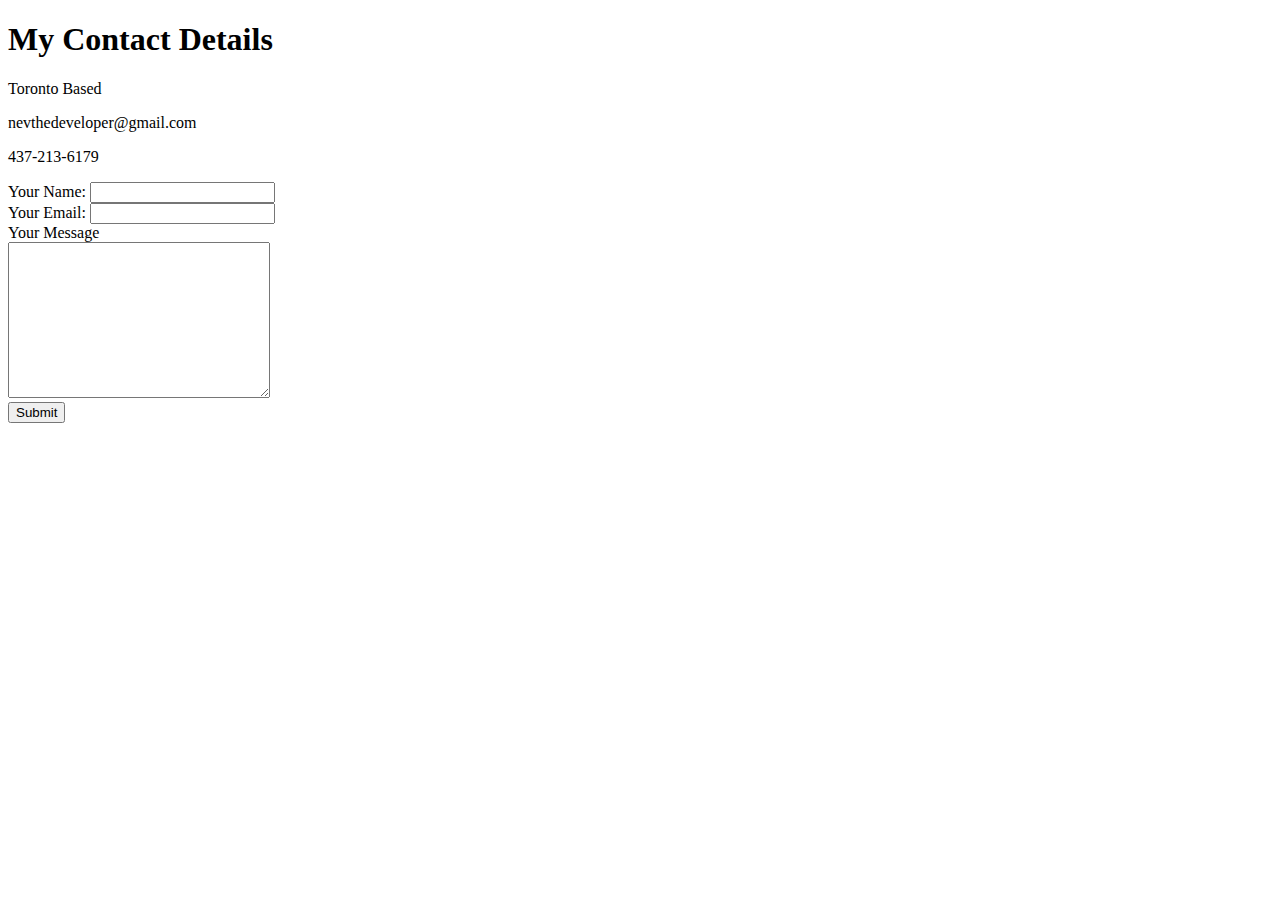
==== contact.html @ 5d31867e "First Commit" ====
<!DOCTYPE html>
<html lang="en">
<head>
    <meta charset="UTF-8">
    <meta http-equiv="X-UA-Compatible" content="IE=edge">
    <meta name="viewport" content="width=device-width, initial-scale=1.0">
    <title>Contact Me</title>
</head>
<body>
    <h1>My Contact Details</h1>
    <p>Toronto Based</p>
    <p>nevthedeveloper@gmail.com</p>
    <p>437-213-6179</p>

    <form action="mailto:nevthedeveloper@gmail.com" method="post" enctype="text/plain">
        <label>Your Name:</label>
        <input type="text" name="yourName" value=""><br>
        <label>Your Email:</label>
        <input type="email" name="yourEmail" value=""><br>
        <label>Your Message</label><br>
        <textarea name="yourMessage" id="" cols="30" rows="10"></textarea><br>
        <input type="submit">
    </form>
</body>
</html>
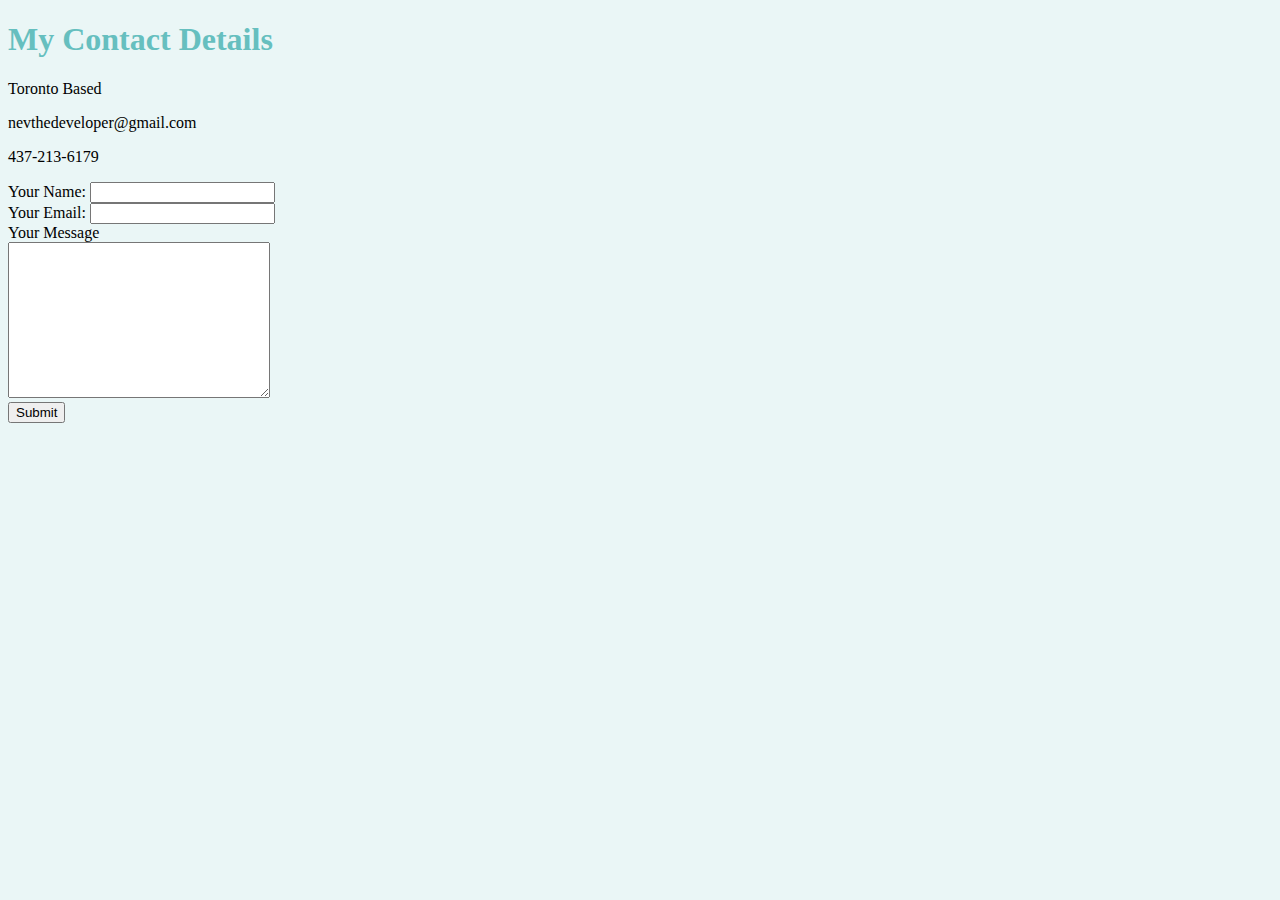
==== commit fa71f960: "CSS styling" ====
--- a/contact.html
+++ b/contact.html
@@ -5,6 +5,8 @@
     <meta http-equiv="X-UA-Compatible" content="IE=edge">
     <meta name="viewport" content="width=device-width, initial-scale=1.0">
     <title>Contact Me</title>
+    <link rel="icon" href="images/Neville-circle1.png" type="image/gif" sizes="16x16">
+    <link rel="stylesheet" href="css/styles.css">
 </head>
 <body>
     <h1>My Contact Details</h1>
--- a/css/styles.css
+++ b/css/styles.css
@@ -0,0 +1,17 @@
+body {
+    background-color: #EAF6F6;
+ }
+hr { 
+    border-style: none;
+    border-top-style: dotted;
+    border-color: grey;
+    border-width: 5px;
+    width: 5%;
+}
+img {
+    height: 200px;
+    width: 200px;
+}
+h1, h3 {
+    color: #66BFBF;
+}